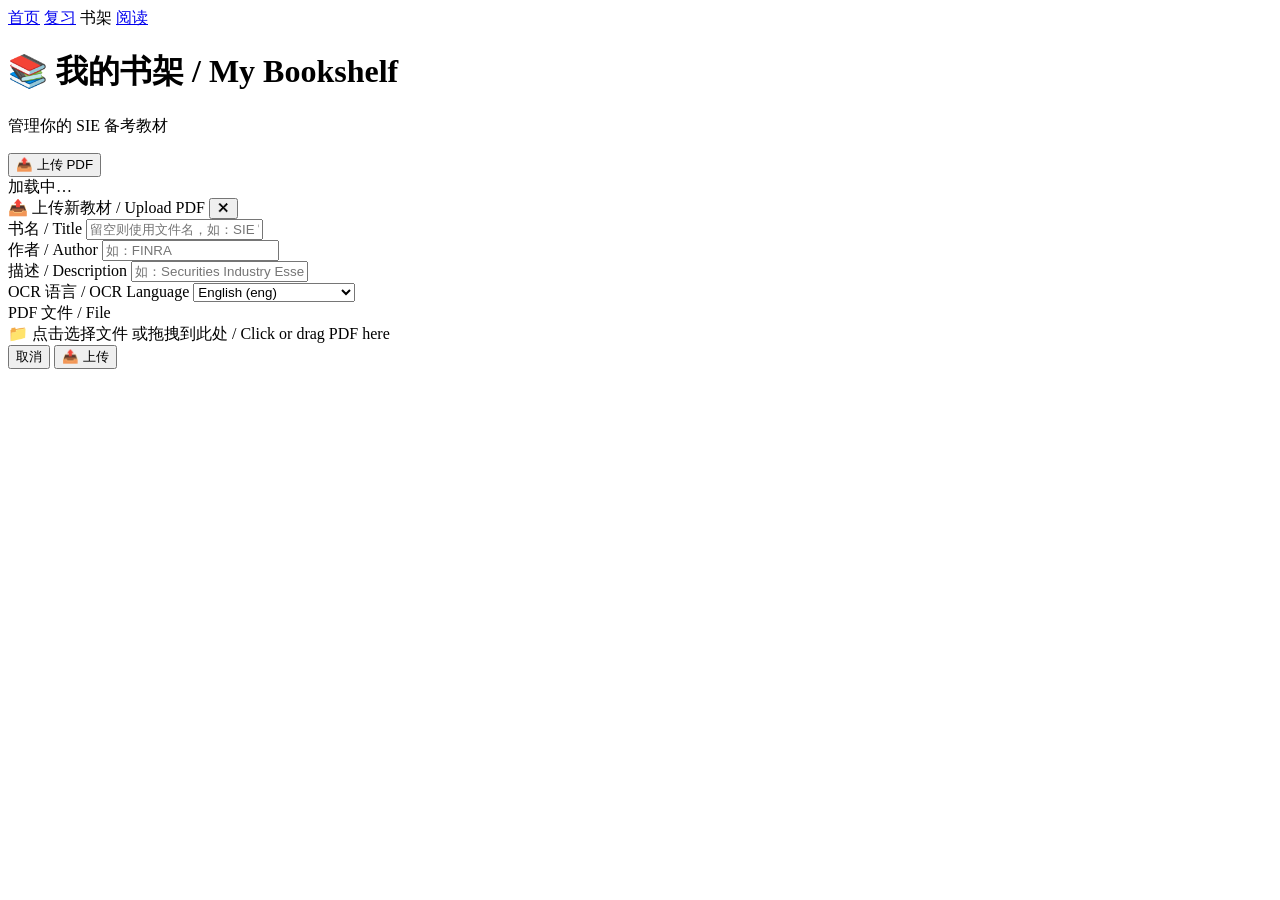
==== sie-vocab-web/bookshelf.html @ e60ac680 "feat: 多项体验优化 — bullet换行修复 + 上传标题自动填 + 翻页预加载 - 修复 bullet(•) 符号与文字分离问题：pdftohtml 将 PDF 列表项   错标为 ### •" ====
<!DOCTYPE html>
<html lang="zh-CN">
<head>
    <meta charset="UTF-8">
    <meta name="viewport" content="width=device-width, initial-scale=1.0">
    <title>书架 — SIE Vocab</title>
    <meta http-equiv="Cache-Control" content="no-cache, no-store, must-revalidate">
    <meta http-equiv="Pragma" content="no-cache">
    <meta http-equiv="Expires" content="0">
    <link rel="stylesheet" href="/css/style.css?v=38">
</head>
<body>
<div class="wrapper-wide">
    <!-- 导航栏 -->
    <nav class="nav-bar">
        <a href="/" class="nav-link">首页</a>
        <a href="/review.html" class="nav-link">复习</a>
        <span class="nav-current">书架</span>
        <a href="/reader.html" class="nav-link">阅读</a>
    </nav>

    <div class="header">
        <h1>📚 我的书架 / My Bookshelf</h1>
        <p id="bookshelf-subtitle">管理你的 SIE 备考教材</p>
    </div>

    <!-- 操作栏 -->
    <div class="bookshelf-toolbar">
        <button class="btn-upload" onclick="openUploadModal()">📤 上传 PDF</button>
        <span id="bookshelf-count" class="bookshelf-count"></span>
    </div>

    <!-- 书籍列表 -->
    <div id="bookshelf-grid" class="bookshelf-grid">
        <div class="review-loading">加载中…</div>
    </div>

    <!-- 空状态 -->
    <div id="bookshelf-empty" class="bookshelf-empty" style="display:none;">
        <div class="all-done-icon">📭</div>
        <div class="all-done-title">书架空空如也 / No Books Yet</div>
        <div class="all-done-sub">点击「上传 PDF」添加你的第一本教材</div>
    </div>

    <!-- 错误状态 -->
    <div id="bookshelf-error" class="bookshelf-error" style="display:none;"></div>
</div>

<!-- 上传模态框 -->
<div id="upload-modal" class="word-modal" onclick="closeUploadModal(event)">
    <div class="word-modal-content upload-modal-content" onclick="event.stopPropagation()">
        <div class="word-modal-header">
            <span class="word-modal-title">📤 上传新教材 / Upload PDF</span>
            <button class="word-modal-close" onclick="closeUploadModal()">✕</button>
        </div>
        <div class="word-modal-body">
            <form id="upload-form" onsubmit="uploadBook(event)">
                <div class="upload-field">
                    <label class="upload-label">书名 / Title</label>
                    <input type="text" id="upload-title" class="upload-input" placeholder="留空则使用文件名，如：SIE 官方教材 2026">
                </div>
                <div class="upload-field">
                    <label class="upload-label">作者 / Author</label>
                    <input type="text" id="upload-author" class="upload-input" placeholder="如：FINRA">
                </div>
                <div class="upload-field">
                    <label class="upload-label">描述 / Description</label>
                    <input type="text" id="upload-desc" class="upload-input" placeholder="如：Securities Industry Essentials 考试教材">
                </div>
                <div class="upload-field">
                    <label class="upload-label">OCR 语言 / OCR Language</label>
                    <select id="upload-ocr" class="upload-input">
                        <option value="eng">English (eng)</option>
                        <option value="chi_sim">简体中文 (chi_sim)</option>
                        <option value="chi_sim+eng">中英混合 (chi_sim+eng)</option>
                        <option value="jpn">日本語 (jpn)</option>
                    </select>
                </div>
                <div class="upload-field">
                    <label class="upload-label">PDF 文件 / File</label>
                    <div class="upload-dropzone" id="upload-dropzone" onclick="document.getElementById('upload-file').click()">
                        <span id="dropzone-text">📁 点击选择文件 或拖拽到此处 / Click or drag PDF here</span>
                        <input type="file" id="upload-file" accept=".pdf,application/pdf" required
                               onchange="updateDropzoneLabel()" style="display:none;">
                    </div>
                </div>
                <div class="upload-actions">
                    <button type="button" class="btn-cancel" onclick="closeUploadModal()">取消</button>
                    <button type="submit" class="btn-submit" id="btn-upload-submit">📤 上传</button>
                </div>
            </form>
        </div>
    </div>
</div>

<script src="/js/bookshelf.js?v=1"></script>
</body>
</html>
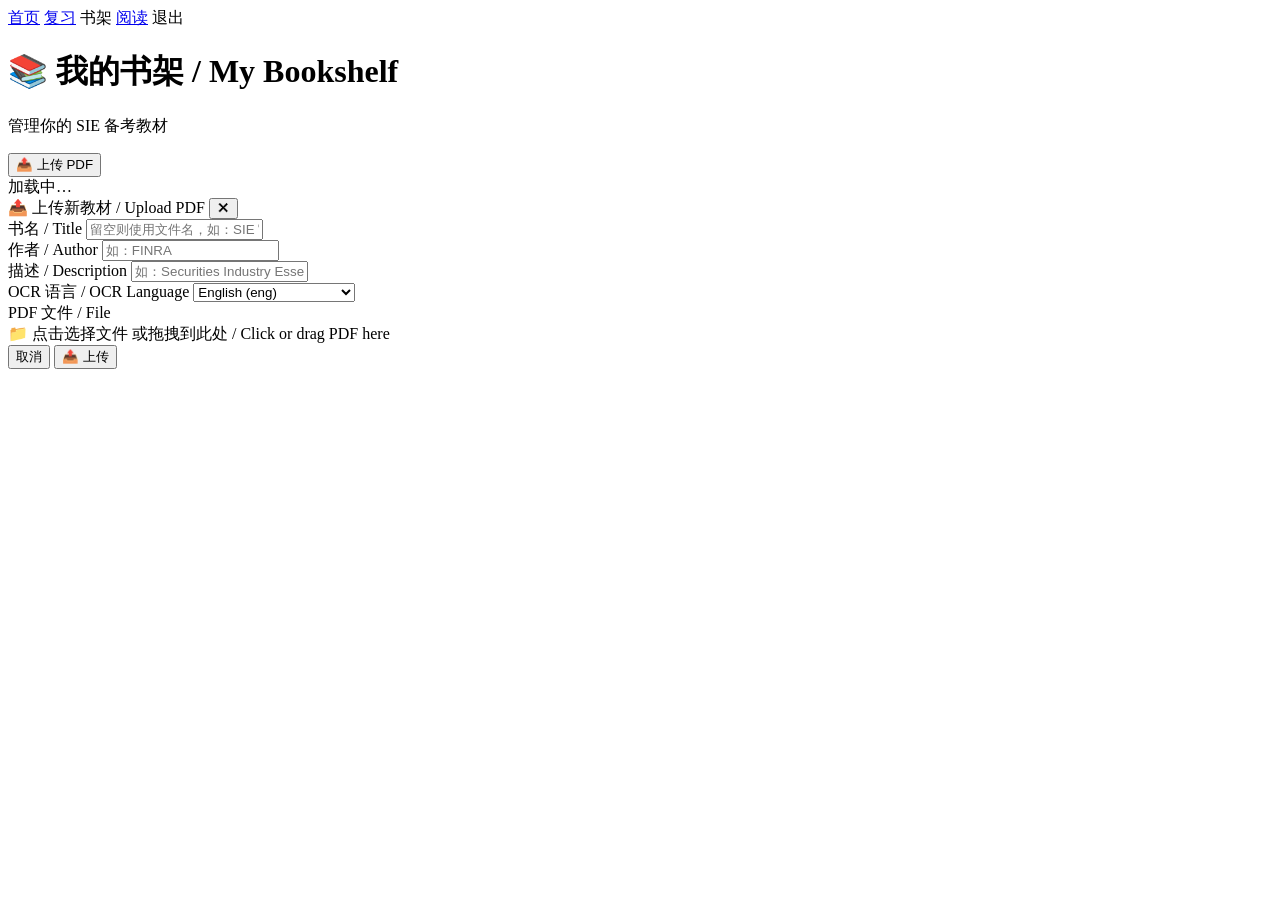
==== commit e426e3bf: "feat: 用户认证系统 + 全表数据隔离 新增功能: - 用户名+密码注册/登录 (bcrypt + JWT 10年有效期) - JWT 中间件: Authorization 头 / URL ?to" ====
--- a/sie-vocab-web/bookshelf.html
+++ b/sie-vocab-web/bookshelf.html
@@ -7,7 +7,7 @@
     <meta http-equiv="Cache-Control" content="no-cache, no-store, must-revalidate">
     <meta http-equiv="Pragma" content="no-cache">
     <meta http-equiv="Expires" content="0">
-    <link rel="stylesheet" href="/css/style.css?v=38">
+    <link rel="stylesheet" href="/css/style.css?v=39">
 </head>
 <body>
 <div class="wrapper-wide">
@@ -17,6 +17,7 @@
         <a href="/review.html" class="nav-link">复习</a>
         <span class="nav-current">书架</span>
         <a href="/reader.html" class="nav-link">阅读</a>
+        <span class="nav-logout" onclick="logout()" title="退出登录">退出</span>
     </nav>
 
     <div class="header">
@@ -93,6 +94,7 @@
     </div>
 </div>
 
-<script src="/js/bookshelf.js?v=1"></script>
+<script src="/js/auth.js?v=1"></script>
+<script src="/js/bookshelf.js?v=4"></script>
 </body>
 </html>
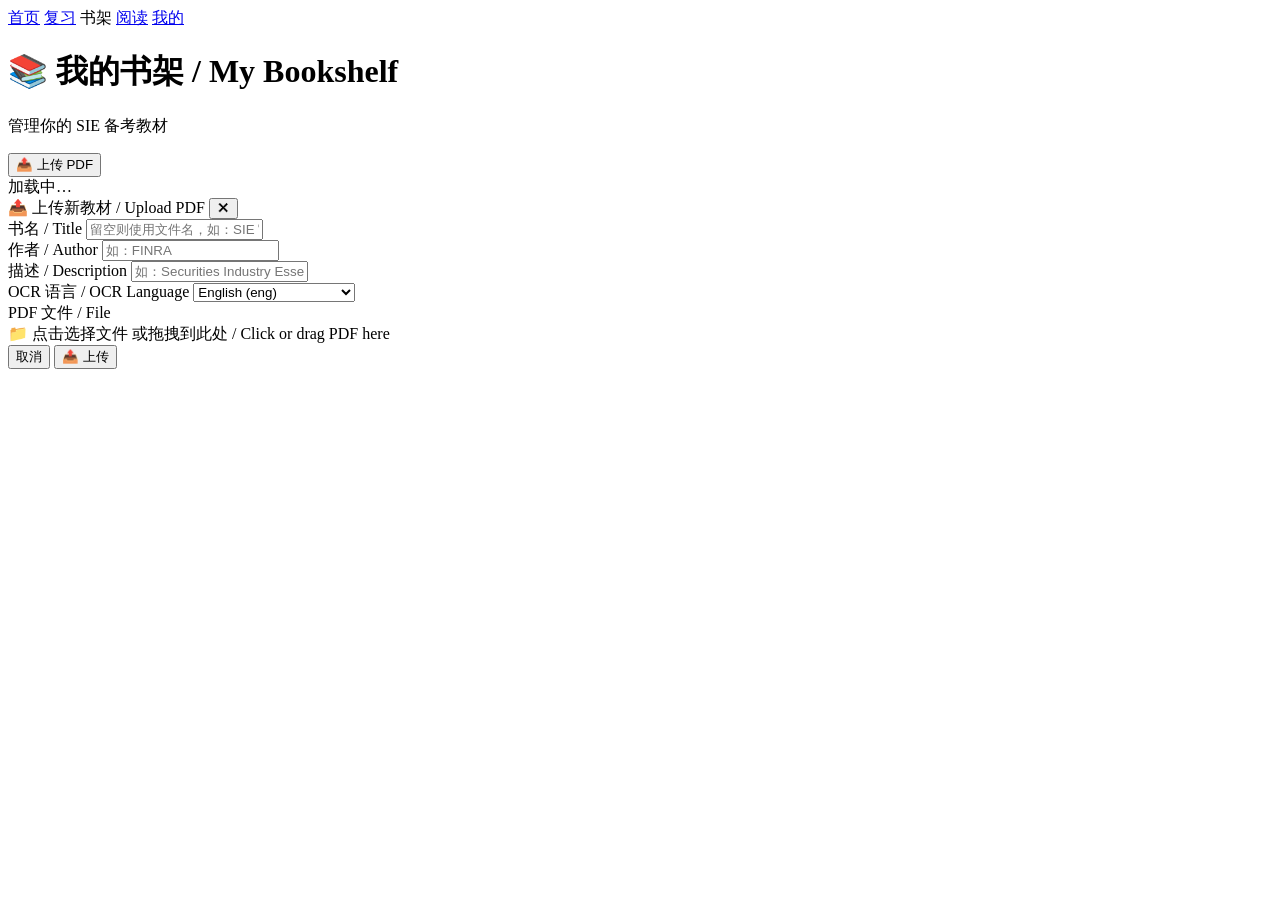
==== commit 3f6740e5: "feat: 邀请码系统 + 个人中心 + 阅读器单词面板优化 邀请码系统 (Invitation System): - 新增 invitations 表、InvitationRepo、InviteHa" ====
--- a/sie-vocab-web/bookshelf.html
+++ b/sie-vocab-web/bookshelf.html
@@ -7,7 +7,7 @@
     <meta http-equiv="Cache-Control" content="no-cache, no-store, must-revalidate">
     <meta http-equiv="Pragma" content="no-cache">
     <meta http-equiv="Expires" content="0">
-    <link rel="stylesheet" href="/css/style.css?v=39">
+    <link rel="stylesheet" href="/css/style.css?v=40">
 </head>
 <body>
 <div class="wrapper-wide">
@@ -17,7 +17,7 @@
         <a href="/review.html" class="nav-link">复习</a>
         <span class="nav-current">书架</span>
         <a href="/reader.html" class="nav-link">阅读</a>
-        <span class="nav-logout" onclick="logout()" title="退出登录">退出</span>
+        <a href="/me.html" class="nav-logout" title="我的账户">我的</a>
     </nav>
 
     <div class="header">
